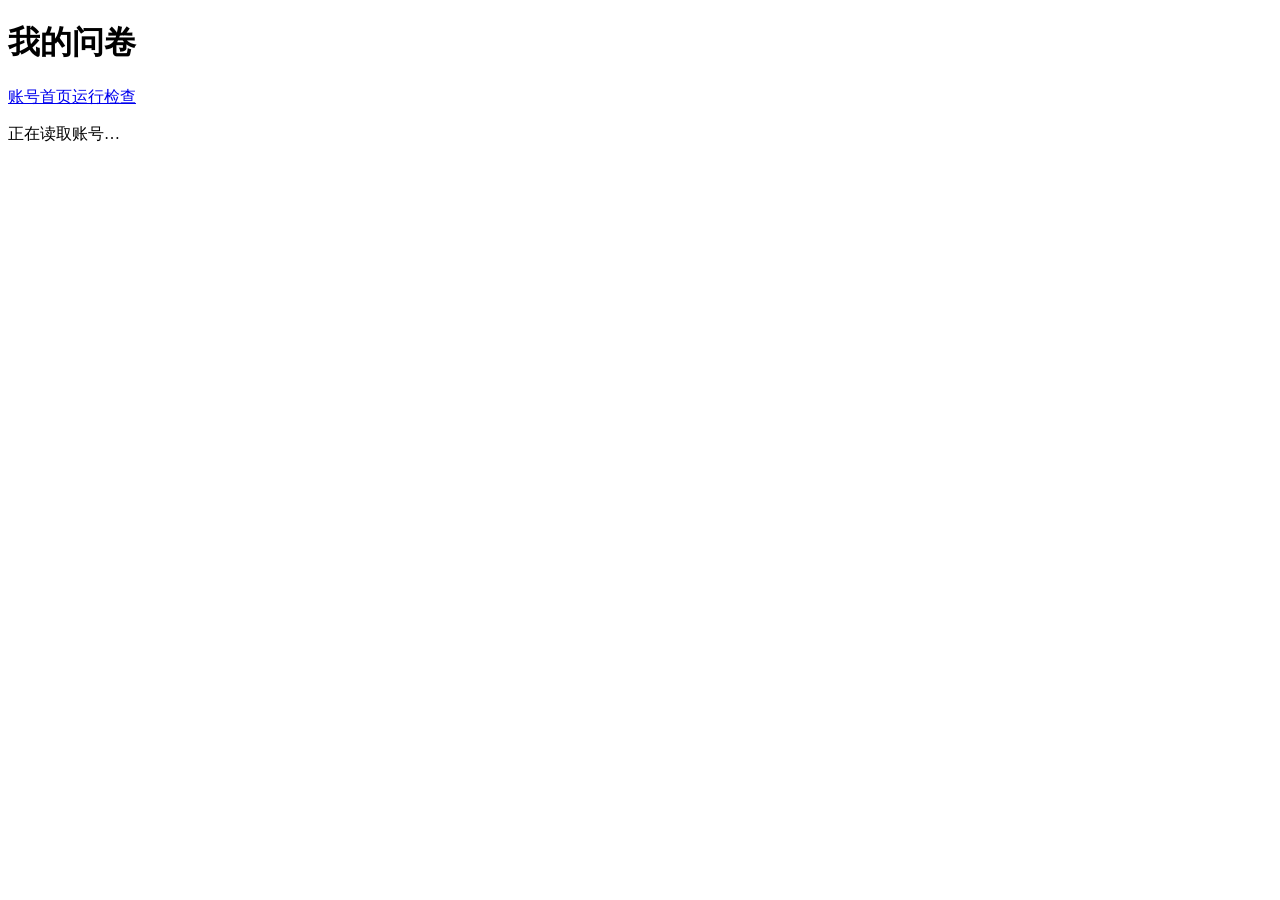
==== frontend/surveys.html @ e0b3391b "Submit stage one MongoDB questionnaire project" ====
<!doctype html><html lang="zh-CN"><head><meta charset="utf-8"><meta name="viewport" content="width=device-width, initial-scale=1"><title>我的问卷</title><link rel="icon" href="data:,"><link rel="stylesheet" href="/static/surveys.css"><script defer src="/static/surveys.js"></script></head><body><main>
<header><h1>我的问卷</h1><a href="/">账号首页</a><a href="/health">运行检查</a></header>
<p id="message" role="status">正在读取账号…</p><div id="workspace" hidden>
<section><h2>管理列表</h2><form id="create"><label>新问卷标题<input name="title" required maxlength="200"></label><button>创建问卷</button></form><button id="refresh" type="button">刷新列表</button><div id="list"></div></section>
<section id="editor" hidden><h2>编辑稿</h2><p id="metadata"></p><p><a id="share" target="_blank" rel="noopener">打开固定分享链接（填写）</a></p>
<p><a id="statistics">查看当前发布版本统计</a></p>
<label>标题<input id="title" maxlength="200" required></label><label>说明<textarea id="description" maxlength="5000"></textarea></label>
<label><input type="checkbox" id="anonymous">匿名填写（仍须登录）</label><label><input type="checkbox" id="allow_repeat">允许同版重复填写</label>
<p>保存仅更新编辑稿；发布明确修订才切换原分享链接。规则按当前发布版本在填写时执行。</p>
<div id="questions"></div><div class="actions"><button data-add="single">添加单选题</button><button data-add="multiple">添加多选题</button><button data-add="text">添加文本题</button><button data-add="number">添加数字题</button></div>
<div class="actions"><button id="save">保存编辑稿</button><button id="publish">发布已保存修订</button><button id="reload">重新打开编辑稿</button></div>
<h3>运行状态</h3><label>截止时间（本机时区；留空表示不限）<input id="deadline" type="datetime-local"></label><div class="actions"><button id="set-deadline">设置或清除截止</button><button id="close">关闭问卷</button><button id="reopen">重开问卷</button></div>
<h3>已发布版本</h3><div id="versions"></div></section></div></main></body></html>
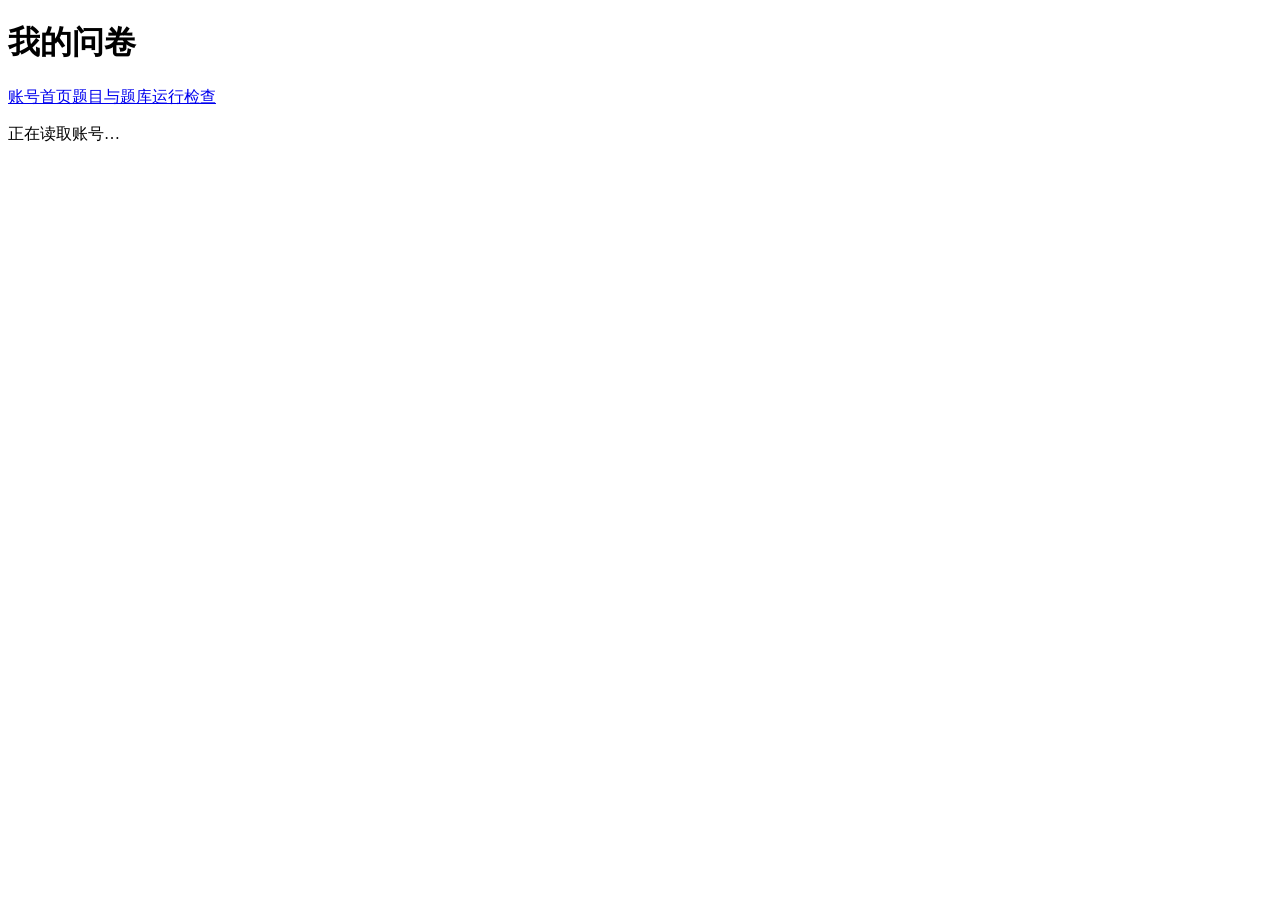
==== commit fc1a579b: "Complete stage two question library and cross-survey statistics" ====
--- a/frontend/surveys.html
+++ b/frontend/surveys.html
@@ -1,5 +1,5 @@
 <!doctype html><html lang="zh-CN"><head><meta charset="utf-8"><meta name="viewport" content="width=device-width, initial-scale=1"><title>我的问卷</title><link rel="icon" href="data:,"><link rel="stylesheet" href="/static/surveys.css"><script defer src="/static/surveys.js"></script></head><body><main>
-<header><h1>我的问卷</h1><a href="/">账号首页</a><a href="/health">运行检查</a></header>
+<header><h1>我的问卷</h1><a href="/">账号首页</a><a href="/library">题目与题库</a><a href="/health">运行检查</a></header>
 <p id="message" role="status">正在读取账号…</p><div id="workspace" hidden>
 <section><h2>管理列表</h2><form id="create"><label>新问卷标题<input name="title" required maxlength="200"></label><button>创建问卷</button></form><button id="refresh" type="button">刷新列表</button><div id="list"></div></section>
 <section id="editor" hidden><h2>编辑稿</h2><p id="metadata"></p><p><a id="share" target="_blank" rel="noopener">打开固定分享链接（填写）</a></p>
@@ -7,7 +7,7 @@
 <label>标题<input id="title" maxlength="200" required></label><label>说明<textarea id="description" maxlength="5000"></textarea></label>
 <label><input type="checkbox" id="anonymous">匿名填写（仍须登录）</label><label><input type="checkbox" id="allow_repeat">允许同版重复填写</label>
 <p>保存仅更新编辑稿；发布明确修订才切换原分享链接。规则按当前发布版本在填写时执行。</p>
-<div id="questions"></div><div class="actions"><button data-add="single">添加单选题</button><button data-add="multiple">添加多选题</button><button data-add="text">添加文本题</button><button data-add="number">添加数字题</button></div>
+<section><h3>从题库选择固定版本</h3><button id="load-library">加载可用题目</button><select id="bank-filter"></select><select id="library-question"></select><select id="library-version"></select><button id="import-question">加入本卷</button><p>换版保留实例 ID 和本卷跳转，保存时检查失效关系。题库更新不会自动替换。</p></section><div id="questions"></div><div class="actions"><button data-add="single">添加单选题</button><button data-add="multiple">添加多选题</button><button data-add="text">添加文本题</button><button data-add="number">添加数字题</button></div>
 <div class="actions"><button id="save">保存编辑稿</button><button id="publish">发布已保存修订</button><button id="reload">重新打开编辑稿</button></div>
 <h3>运行状态</h3><label>截止时间（本机时区；留空表示不限）<input id="deadline" type="datetime-local"></label><div class="actions"><button id="set-deadline">设置或清除截止</button><button id="close">关闭问卷</button><button id="reopen">重开问卷</button></div>
 <h3>已发布版本</h3><div id="versions"></div></section></div></main></body></html>
